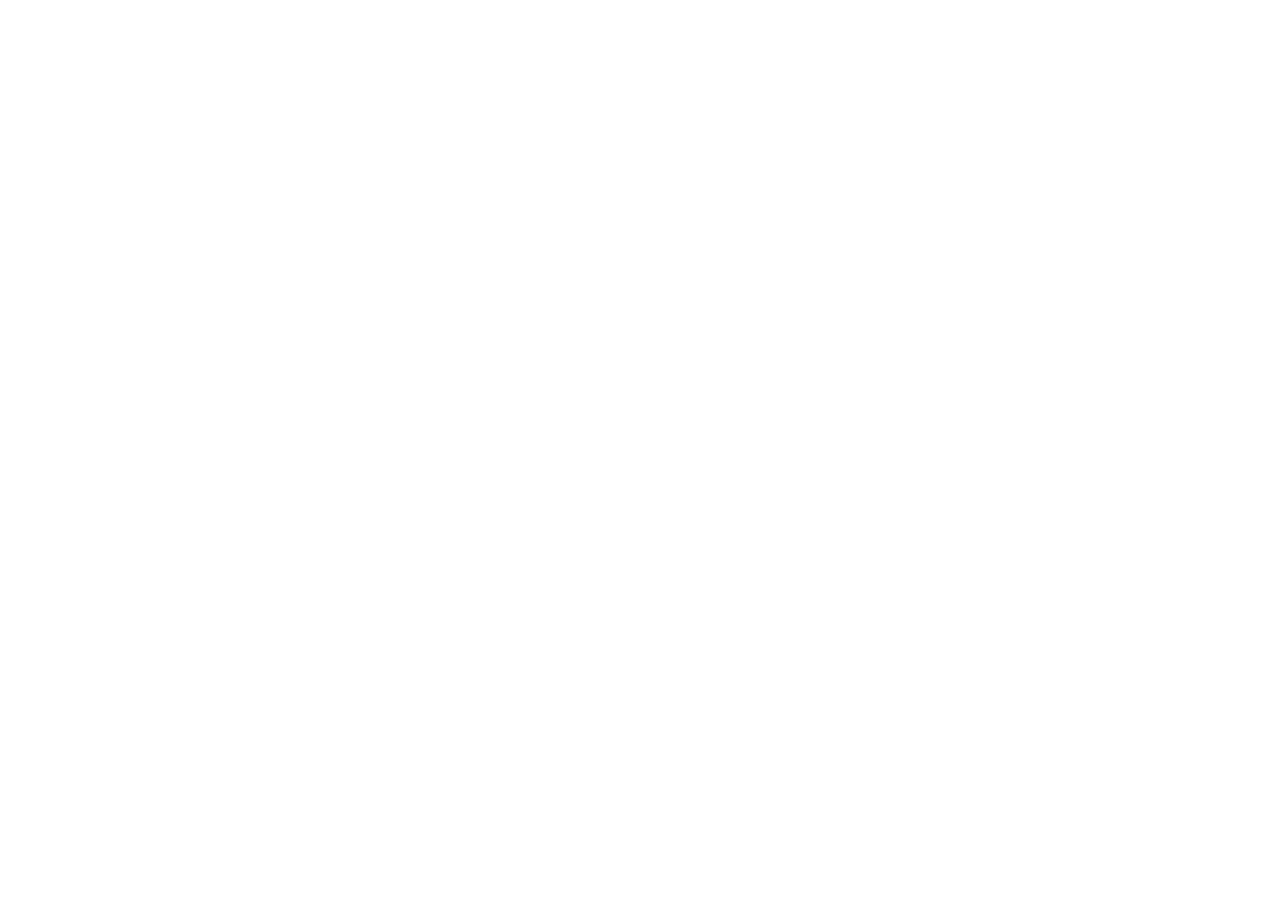
==== fullscreen.html @ 1fb348ba "update" ====
<!DOCTYPE HTML>
<html>
<head>
<meta charset="utf-8">
<title>全屏轮播</title>
<style>
body,html{padding: 0;margin: 0;width: 100%;height: 100%;}
</style>
</head>
<body>
<link rel='stylesheet' href='assets/css/jQuery.carousel.css' type='text/css'>    
<script type="text/javascript" src="http://res.42du.cn/vendor/jquery/jquery.min.js"></script>
<script type="text/javascript" src="assets/js/jQuery.carousel.js"></script>
   
<div class="carousel demo-fullscreen">
    <div class="carousel-item current"><h2>Pic One</h2><img src="assets/images/img1.jpg"></div>
    <div class="carousel-item"><h2>Pic Two</h2><img src="assets/images/img2.jpg"></div>
    <div class="carousel-item"><h2>Pic Three</h2><img src="assets/images/img3.jpg"></div>
</div>
<style>
.carousel-item h2{
	font-size: 50px;font-weight: normal;opacity: 0;transform: scale(.2);-webkit-transform: scale(.2);
	transition: all .24s ease 0s;-webkit-transition: all .24s ease 0s;
}
.carousel-item.current h2{
	opacity: 1;transform: scale(1);-webkit-transform: scale(1);
}
</style>
    
<script>  
$('.demo-fullscreen').carousel({
    size:'fullScreen',
    arrow:{
        show:true
    },
    trigger:{
        show:true
    },
    onLeave: function (index) {
        $('.carousel-item').eq(index).removeClass('current');
    },
    onEnter: function (index) {
        $('.carousel-item').eq(index).addClass('current');
    }
});          
</script>

</body>
</html>
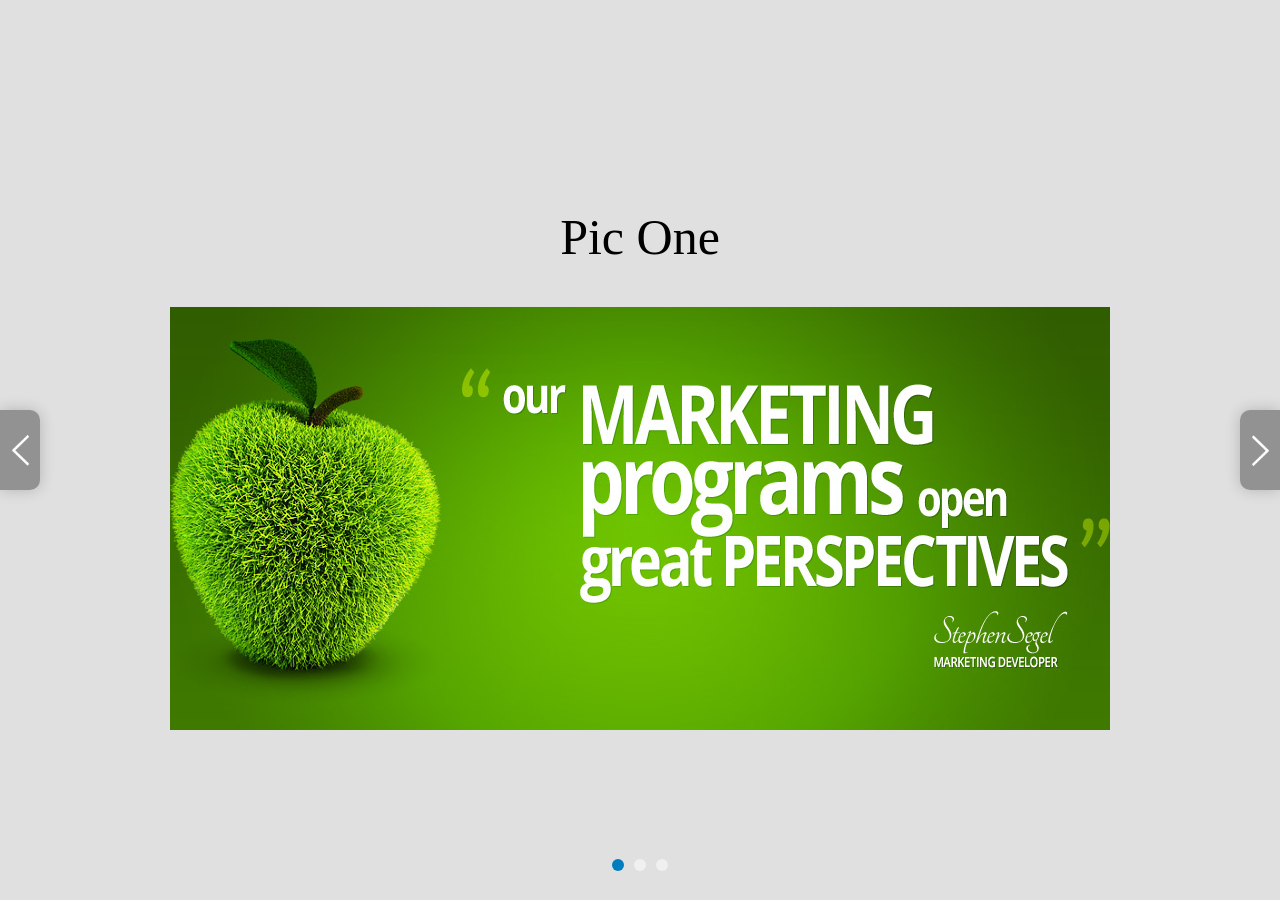
==== commit ef04f024: "update" ====
--- a/fullscreen.html
+++ b/fullscreen.html
@@ -9,7 +9,7 @@
 </head>
 <body>
 <link rel='stylesheet' href='assets/css/jQuery.carousel.css' type='text/css'>    
-<script type="text/javascript" src="http://res.42du.cn/vendor/jquery/jquery.min.js"></script>
+<script type="text/javascript" src="assets/js/jQuery-2.2.3.min.js"></script>
 <script type="text/javascript" src="assets/js/jQuery.carousel.js"></script>
    
 <div class="carousel demo-fullscreen">
